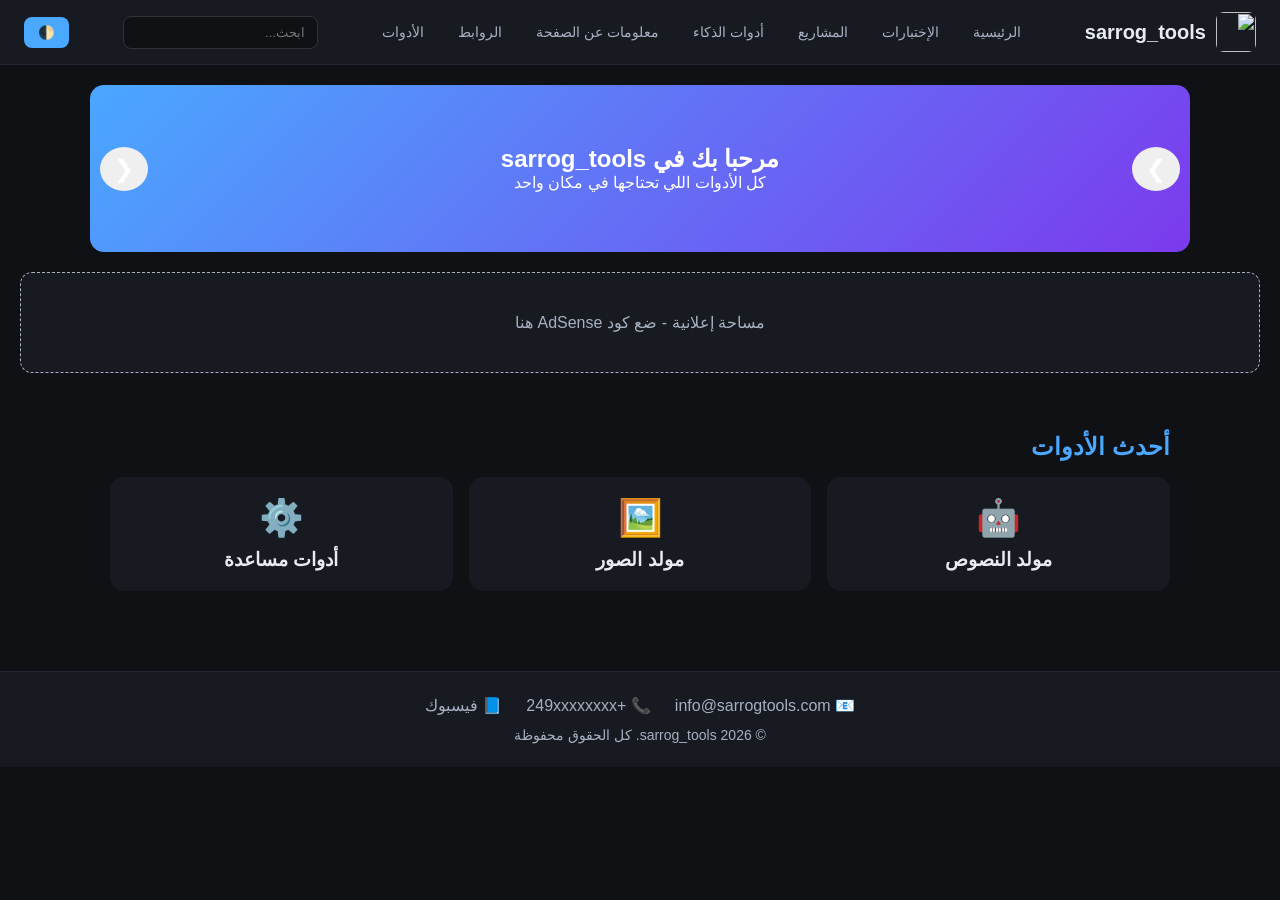
==== index.html @ d77c4864 "Add files via upload" ====
<!DOCTYPE html>
<html lang="ar" dir="rtl">
<head>
<meta charset="UTF-8"><meta name="viewport" content="width=device-width, initial-scale=1.0">
<title>sarrog_tools - الرئيسية</title>
<link rel="stylesheet" href="style.css">
</head>
<body>
<header>
  <div class="brand"><img src="logo.png"><h1>sarrog_tools</h1></div>
  <nav>
    <a href="index.html">الرئيسية</a>
    <a href="tests.html">الإختبارات</a>
    <a href="projects.html">المشاريع</a>
    <a href="ai.html">أدوات الذكاء</a>
    <a href="about.html">معلومات عن الصفحة</a>
    <a href="links.html">الروابط</a>
    <a href="tools.html">الأدوات</a>
  </nav>
  <div class="search-box">
    <input type="text" id="searchInput" placeholder="ابحث..." onkeyup="searchTools()">
    <div class="search-results" id="searchResults"></div>
  </div>
  <button class="theme-btn" onclick="toggleTheme()">🌓</button>
</header>

<div class="slider">
  <div class="slides" id="slides">
    <div class="slide"><h2>مرحبا بك في sarrog_tools</h2><p>كل الأدوات اللي تحتاجها في مكان واحد</p></div>
    <div class="slide"><h2>أدوات الذكاء الاصطناعي</h2><p>جرب أقوى أدوات AI</p></div>
    <div class="slide"><h2>مشاريع جاهزة</h2><p>قوالب تساعدك تبدأ أسرع</p></div>
  </div>
  <button class="slider-btn prev" onclick="moveSlide(-1)">❯</button>
  <button class="slider-btn next" onclick="moveSlide(1)">❮</button>
</div>

<div class="ad-space">مساحة إعلانية - ضع كود AdSense هنا</div>

<section>
  <h2>أحدث الأدوات</h2>
  <div class="tools-grid">
    <div class="tool-card"><div class="tool-icon">🤖</div><h3>مولد النصوص</h3></div>
    <div class="tool-card"><div class="tool-icon">🖼️</div><h3>مولد الصور</h3></div>
    <div class="tool-card"><div class="tool-icon">⚙️</div><h3>أدوات مساعدة</h3></div>
  </div>
</section>

<footer>
  <div class="footer-info">
    <a href="mailto:info@sarrogtools.com">📧 info@sarrogtools.com</a>
    <a href="tel:+249xxxxxxxx">📞 +249xxxxxxxx</a>
    <a href="https://facebook.com" target="_blank">📘 فيسبوك</a>
  </div>
  <div class="copy">© 2026 sarrog_tools. كل الحقوق محفوظة</div>
</footer>
<script src="script.js"></script>
</body>
</html>
---- style.css ----
:root{--bg: #0f1115; --card: #171a21; --text: #e8ecf1; --muted: #a7b1c2; --accent: #4aa8ff;}
[data-theme="light"]{--bg: #f5f7fa; --card: #ffffff; --text: #1a1f2b; --muted: #5a6473; --accent: #2563eb;}
*{margin:0; padding:0; box-sizing:border-box; font-family: "Cairo", Tahoma, sans-serif; scroll-behavior:smooth;}
body{background:var(--bg); color:var(--text); transition:0.3s;}
header{background:var(--card); padding:12px 24px; display:flex; align-items:center; justify-content:space-between; border-bottom:1px solid #232733; position:sticky; top:0; z-index:100; flex-wrap:wrap; gap:10px;}
.brand{display:flex; align-items:center; gap:10px;} .brand img{height:40px; width:40px; border-radius:8px;} .brand h1{font-size:20px; font-weight:700;}
nav{display:flex; gap:14px; flex-wrap:wrap;} nav a{color:var(--muted); text-decoration:none; padding:6px 10px; border-radius:6px; font-size:14px;} nav a:hover{background:var(--bg); color:var(--text);}
.theme-btn{background:var(--accent); border:none; color:#fff; padding:8px 14px; border-radius:8px; cursor:pointer;}
.search-box{position:relative;} .search-box input{padding:8px 12px; border-radius:8px; border:1px solid #333; background:var(--bg); color:var(--text);}
.search-results{position:absolute; background:var(--card); width:250px; border-radius:8px; margin-top:5px; display:none; z-index:200; border:1px solid #333;}
.search-item{padding:10px; border-bottom:1px solid #333; cursor:pointer;} .search-item:hover{background:var(--bg);}
.slider{position:relative; max-width:1100px; margin:20px auto; border-radius:14px; overflow:hidden;}
.slides{display:flex; transition:0.5s;} .slide{min-width:100%; padding:60px 30px; background:linear-gradient(135deg, var(--accent), #7c3aed); color:#fff; text-align:center;}
.slider-btn{position:absolute; top:50%; transform:translateY(-50%); background:#00050; border:none; color:#fff; font-size:24px; padding:8px 14px; cursor:pointer; border-radius:50%;}
.prev{right:10px;} .next{left:10px;}
.ad-space{background:var(--card); border:1px dashed var(--muted); margin:20px; padding:40px; text-align:center; color:var(--muted); border-radius:12px;}
section{padding:40px 20px; max-width:1100px; margin:auto;} section h2{color:var(--accent); margin-bottom:16px; font-size:24px;}
.tools-grid{display:grid; grid-template-columns:repeat(auto-fit, minmax(220px, 1fr)); gap:16px;}
.tool-card{background:var(--card); padding:20px; border-radius:14px; text-align:center; transition:0.2s;} .tool-card:hover{transform:translateY(-4px);}
.tool-icon{font-size:36px; margin-bottom:10px;}
.projects-grid{display:grid; grid-template-columns:repeat(auto-fit, minmax(280px, 1fr)); gap:16px;}
.project-card{background:var(--card); padding:20px; border-radius:14px;} .project-card a{color:var(--accent); text-decoration:none;}
.links-list{display:flex; flex-direction:column; gap:10px;} .links-list a{background:var(--card); padding:12px; border-radius:8px; text-decoration:none; color:var(--text);}
footer{background:var(--card); padding:24px; margin-top:40px; border-top:1px solid #232733; text-align:center;}
.footer-info{display:flex; justify-content:center; gap:24px; flex-wrap:wrap; margin-bottom:12px;}
.footer-info a{color:var(--muted); text-decoration:none;} .footer-info a:hover{color:var(--accent);}
.copy{color:var(--muted); font-size:14px;}
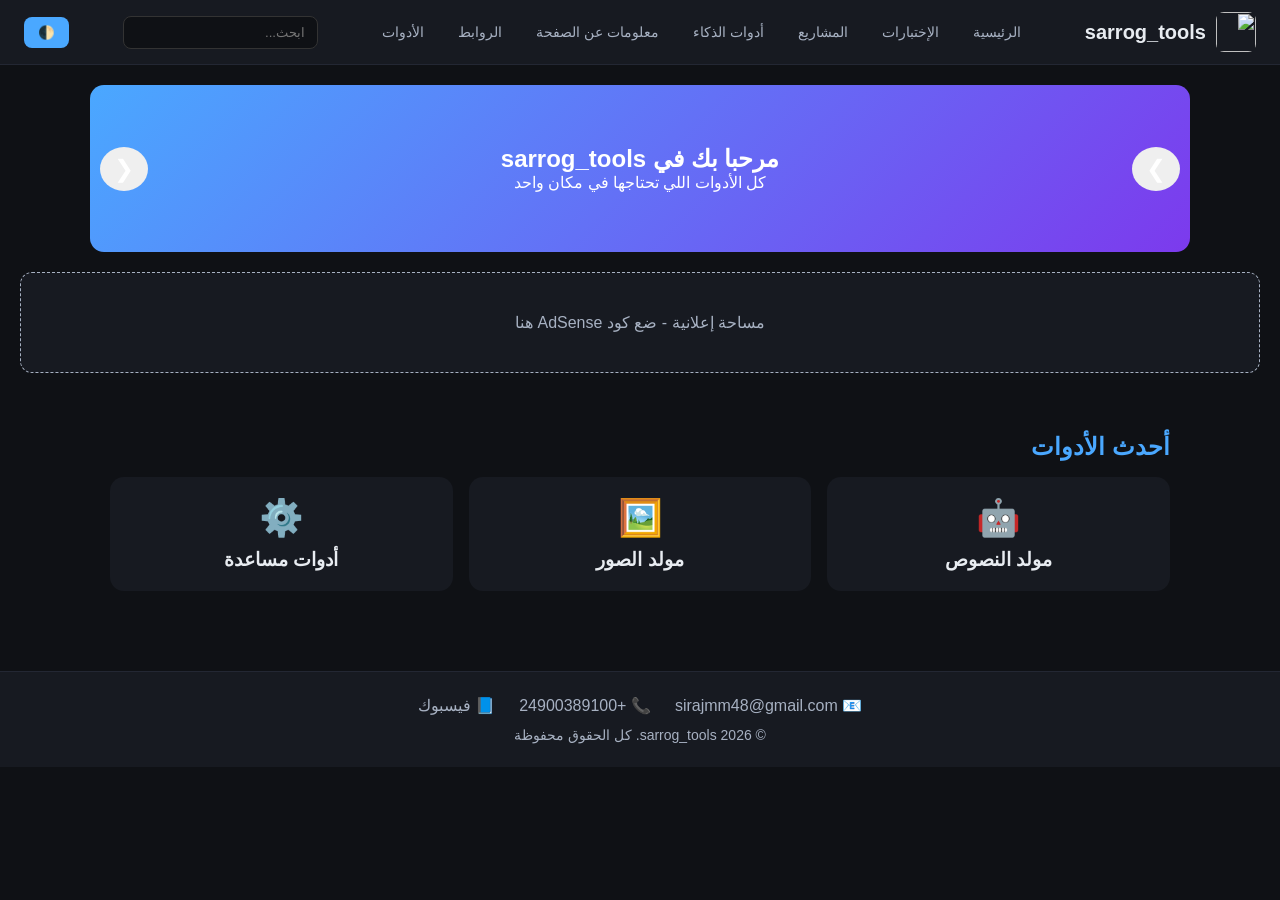
==== commit bd1dbf61: "Update index.html" ====
--- a/index.html
+++ b/index.html
@@ -47,12 +47,12 @@
 
 <footer>
   <div class="footer-info">
-    <a href="mailto:info@sarrogtools.com">📧 info@sarrogtools.com</a>
-    <a href="tel:+249xxxxxxxx">📞 +249xxxxxxxx</a>
+    <a href="sirajmm48@gmail.com">📧 sirajmm48@gmail.com</a>
+    <a href="tel:+249900389100">📞 +24900389100</a>
     <a href="https://facebook.com" target="_blank">📘 فيسبوك</a>
   </div>
   <div class="copy">© 2026 sarrog_tools. كل الحقوق محفوظة</div>
 </footer>
 <script src="script.js"></script>
 </body>
-</html>+</html>
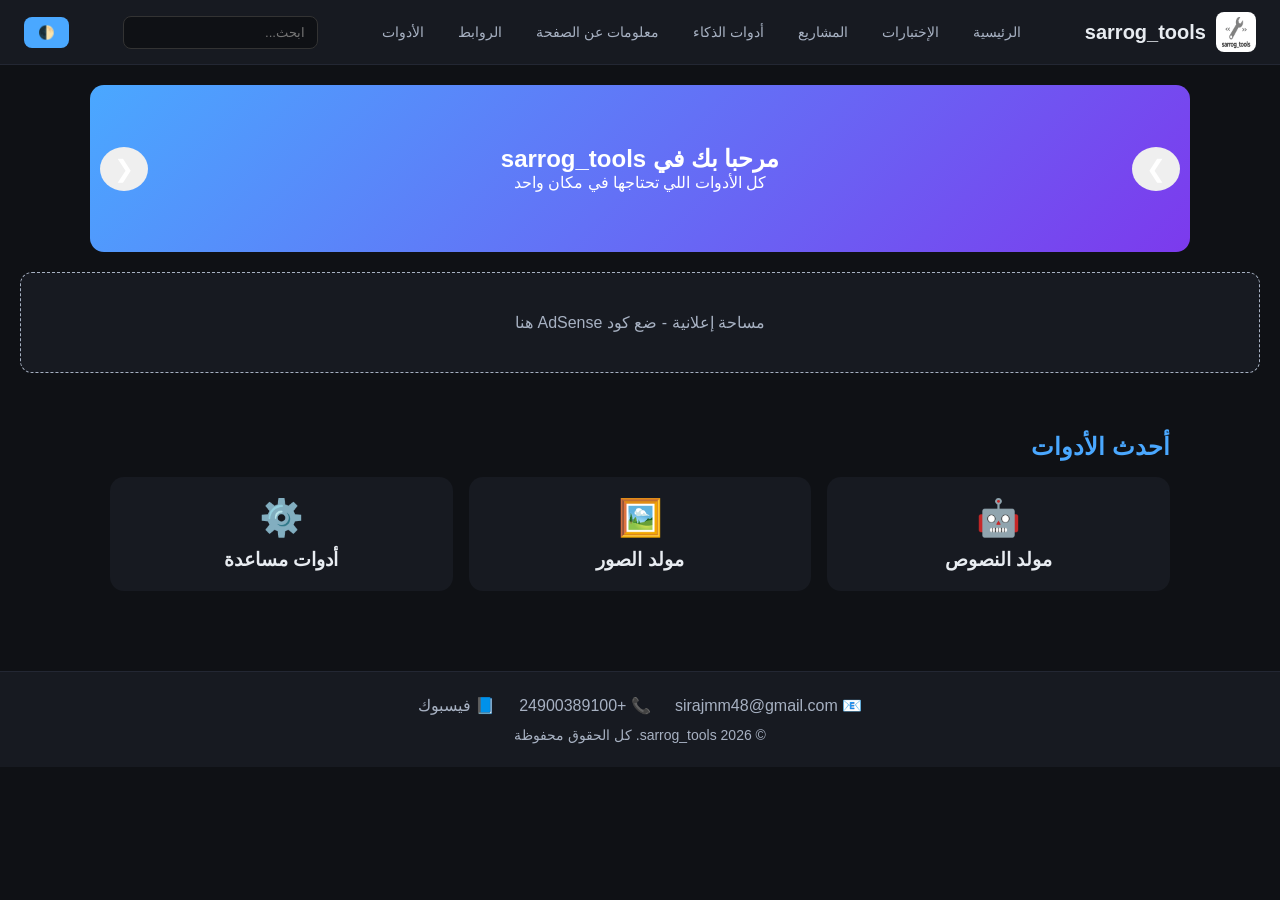
==== commit d2b13180: "Update index.html" ====
--- a/index.html
+++ b/index.html
@@ -7,7 +7,7 @@
 </head>
 <body>
 <header>
-  <div class="brand"><img src="logo.png"><h1>sarrog_tools</h1></div>
+  <div class="brand"><img src="logo.jpg"><h1>sarrog_tools</h1></div>
   <nav>
     <a href="index.html">الرئيسية</a>
     <a href="tests.html">الإختبارات</a>
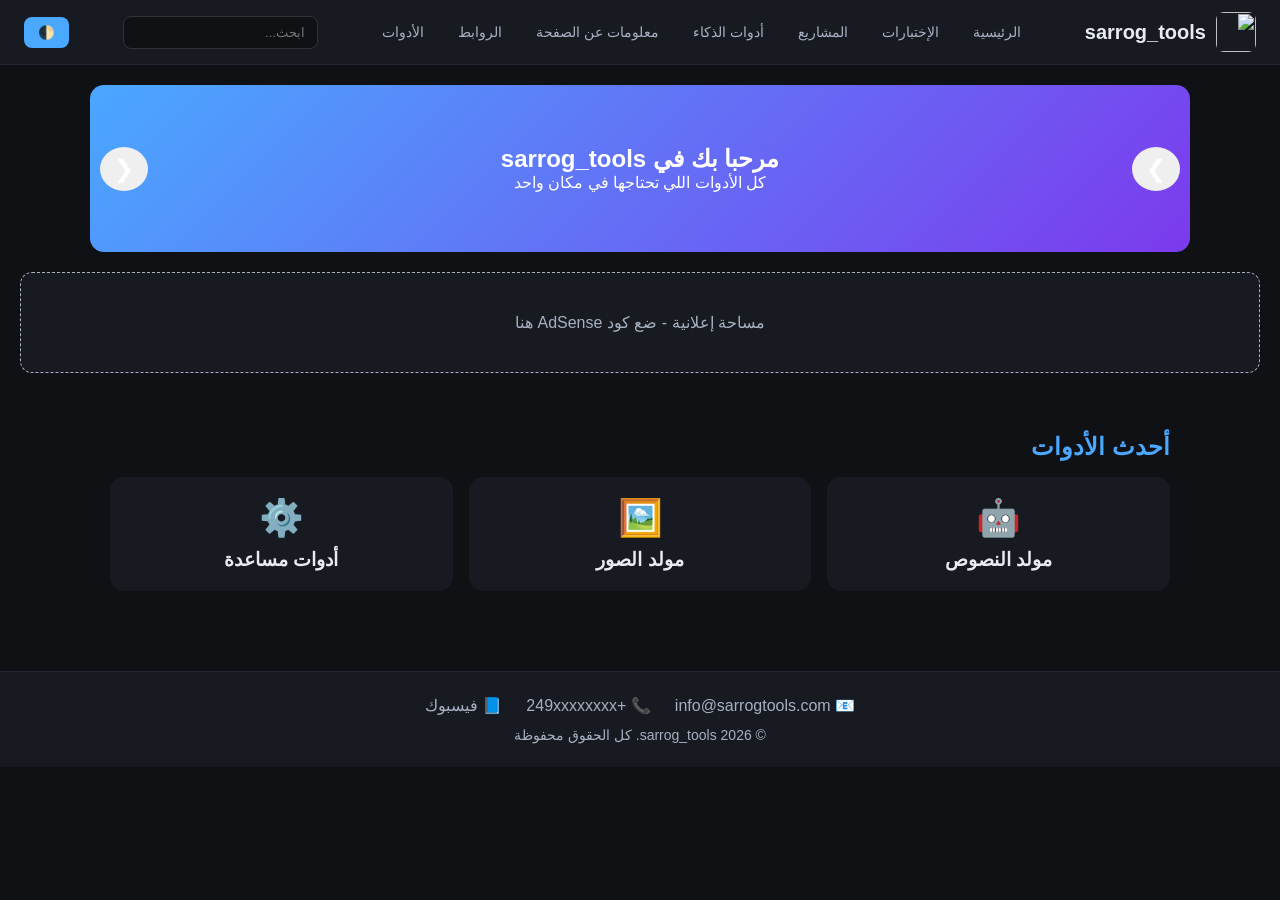
==== commit dfafda03: "Add files via upload" ====
--- a/index.html
+++ b/index.html
@@ -7,7 +7,7 @@
 </head>
 <body>
 <header>
-  <div class="brand"><img src="logo.jpg"><h1>sarrog_tools</h1></div>
+  <div class="brand"><img src="logo.png"><h1>sarrog_tools</h1></div>
   <nav>
     <a href="index.html">الرئيسية</a>
     <a href="tests.html">الإختبارات</a>
@@ -47,12 +47,13 @@
 
 <footer>
   <div class="footer-info">
-    <a href="sirajmm48@gmail.com">📧 sirajmm48@gmail.com</a>
-    <a href="tel:+249900389100">📞 +24900389100</a>
+    <a href="mailto:info@sarrogtools.com">📧 info@sarrogtools.com</a>
+    <a href="tel:+249xxxxxxxx">📞 +249xxxxxxxx</a>
     <a href="https://facebook.com" target="_blank">📘 فيسبوك</a>
   </div>
   <div class="copy">© 2026 sarrog_tools. كل الحقوق محفوظة</div>
 </footer>
 <script src="script.js"></script>
+<script src="ads-loader.js?v=2"></script>
 </body>
-</html>
+</html>
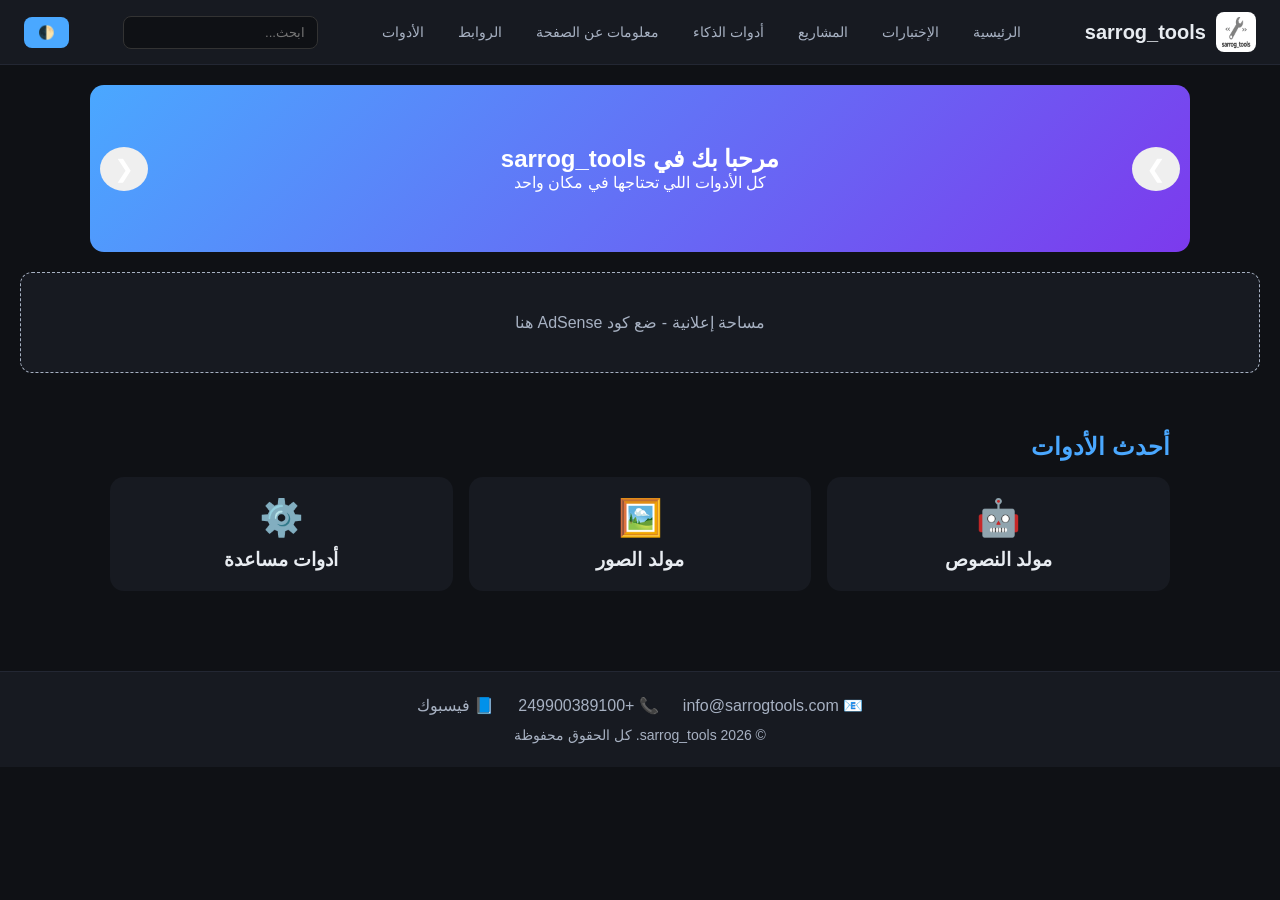
==== commit 81468855: "Update index.html" ====
--- a/index.html
+++ b/index.html
@@ -7,7 +7,7 @@
 </head>
 <body>
 <header>
-  <div class="brand"><img src="logo.png"><h1>sarrog_tools</h1></div>
+  <div class="brand"><img src="logo.jpg"><h1>sarrog_tools</h1></div>
   <nav>
     <a href="index.html">الرئيسية</a>
     <a href="tests.html">الإختبارات</a>
@@ -47,8 +47,8 @@
 
 <footer>
   <div class="footer-info">
-    <a href="mailto:info@sarrogtools.com">📧 info@sarrogtools.com</a>
-    <a href="tel:+249xxxxxxxx">📞 +249xxxxxxxx</a>
+    <a href="seragsh55@gmail.com">📧 info@sarrogtools.com</a>
+    <a href="tel:+249900389100">📞 +249900389100</a>
     <a href="https://facebook.com" target="_blank">📘 فيسبوك</a>
   </div>
   <div class="copy">© 2026 sarrog_tools. كل الحقوق محفوظة</div>
@@ -56,4 +56,4 @@
 <script src="script.js"></script>
 <script src="ads-loader.js?v=2"></script>
 </body>
-</html>+</html>
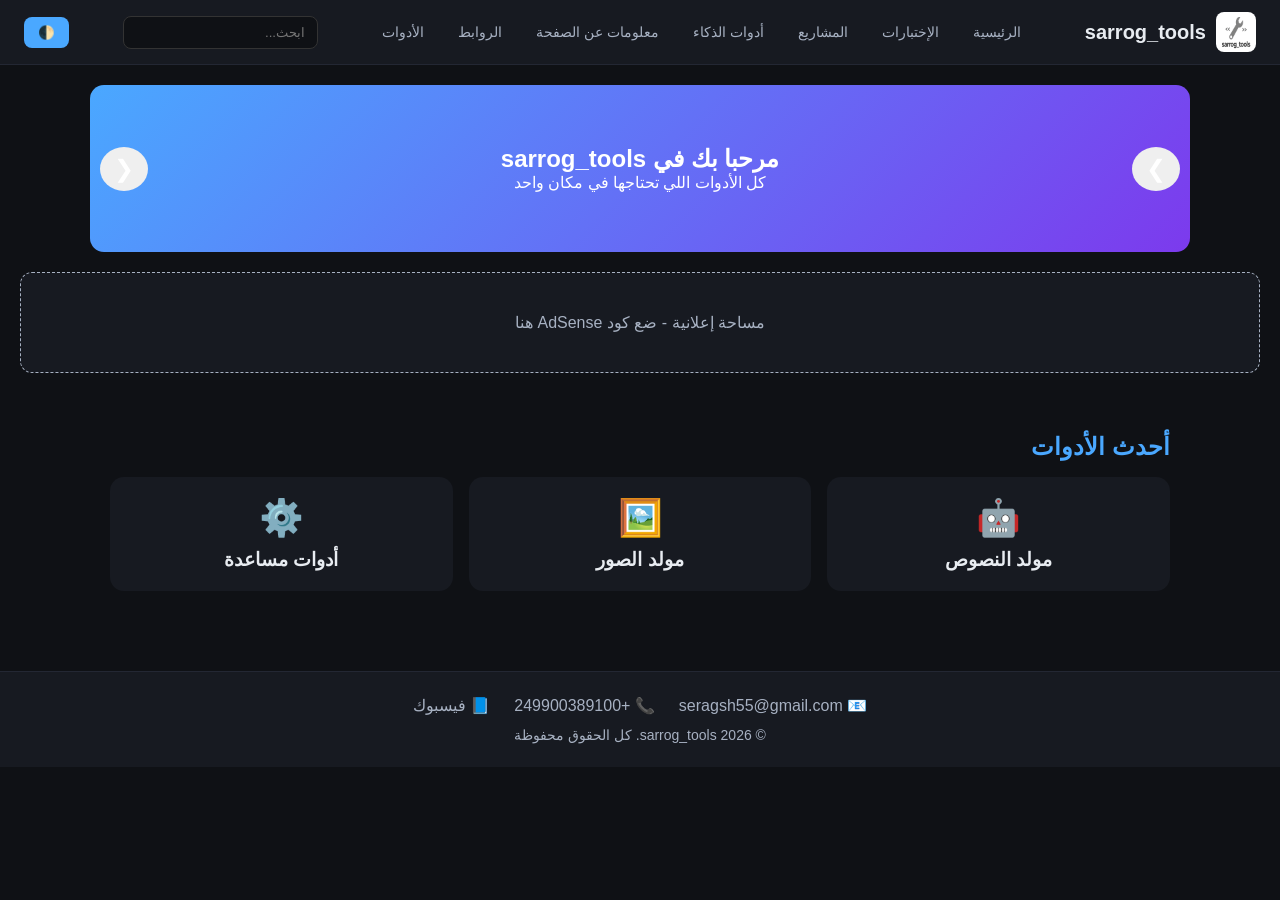
==== commit 4e3f1174: "Update index.html" ====
--- a/index.html
+++ b/index.html
@@ -47,7 +47,7 @@
 
 <footer>
   <div class="footer-info">
-    <a href="seragsh55@gmail.com">📧 info@sarrogtools.com</a>
+    <a href="seragsh55@gmail.com">📧 seragsh55@gmail.com</a>
     <a href="tel:+249900389100">📞 +249900389100</a>
     <a href="https://facebook.com" target="_blank">📘 فيسبوك</a>
   </div>
